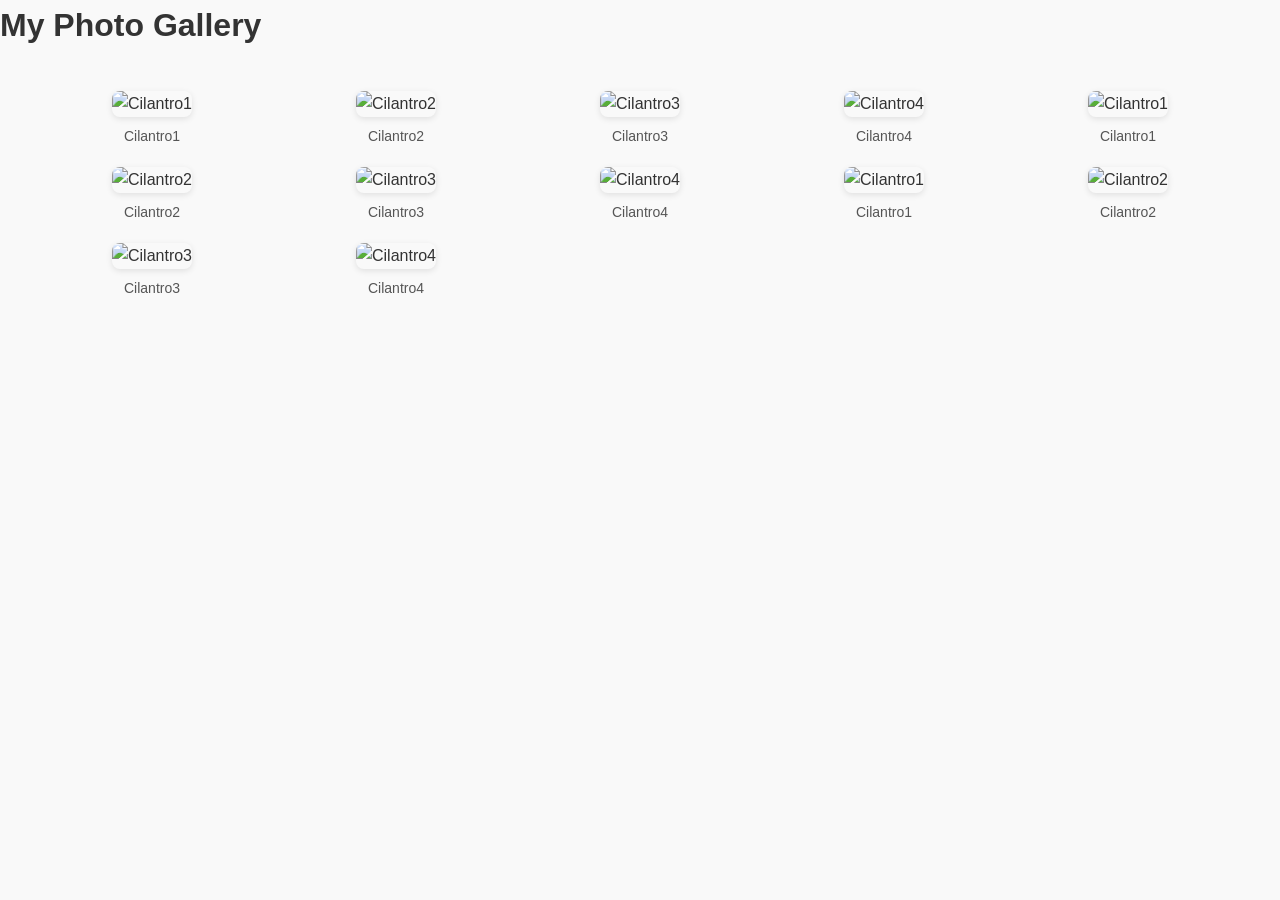
==== gallery.html @ a40fb6e5 "Add files via upload" ====
<!DOCTYPE html>
<html lang="en">
<head>
  <meta charset="UTF-8" />
  <meta name="viewport" content="width=device-width, initial-scale=1.0" />
  <title>Photo Gallery</title>
  <link rel="stylesheet" href="mini-style.css" />
</head>
<body>
  <header>
    <h1>My Photo Gallery</h1>
  </header>

  <section>
    <div class="gallery" id="gallery"></div>
  </section>

  <script>
    const images = [
      { file: "photo1.jpg", caption: "Cilantro1" },
      { file: "photo2.jpg", caption: "Cilantro2" },
      { file: "photo3.jpg", caption: "Cilantro3" },
      { file: "photo4.jpg", caption: "Cilantro4" },
      { file: "photo1.jpg", caption: "Cilantro1" },
      { file: "photo2.jpg", caption: "Cilantro2" },
      { file: "photo3.jpg", caption: "Cilantro3" },
      { file: "photo4.jpg", caption: "Cilantro4" },
      { file: "photo1.jpg", caption: "Cilantro1" },
      { file: "photo2.jpg", caption: "Cilantro2" },
      { file: "photo3.jpg", caption: "Cilantro3" },
      { file: "photo4.jpg", caption: "Cilantro4" },

    ];

    const gallery = document.getElementById("gallery");

    images.forEach(img => {
      const figure = document.createElement("figure");

      const image = document.createElement("img");
      image.src = `img/${img.file}`;
      image.alt = img.caption;

      const caption = document.createElement("figcaption");
      caption.textContent = img.caption;

      figure.appendChild(image);
      figure.appendChild(caption);
      gallery.appendChild(figure);
    });
  </script>
</body>
</html>
---- mini-style.css ----
/* Reset and base styles */
* {
  box-sizing: border-box;
  margin: 0;
  padding: 0;
}

body {
  font-family: Arial, sans-serif;
  background-color: #f9f9f9;
  color: #333;
  line-height: 1.6;
}

.wrapper {
  max-width: 1000px;
  margin: auto;
}

/* Banner image */
.header {
  background-image: url('img/banner.jpg');
  background-size: cover;
  background-position: center;
  height: 250px;
}

/* Top section */
.top {
  display: flex;
  flex-wrap: wrap;
  align-items: center;
  justify-content: space-between;
  padding: 40px 20px;
}

/* Text content */
.top_content {
  flex: 1 1 60%;
}

.title {
  font-size: 2.5em;
  margin-bottom: 10px;
}

.subtitle a {
  font-size: 1.2em;
  color: #0077cc;
  text-decoration: none;
}

.subtitle a:hover {
  text-decoration: underline;
}

/* Profile image */
.top_profile {
  flex: 1 1 30%;
  background-image: url('img/profile.jpg');
  background-size: cover;
  background-position: center;
  width: 200px;
  height: 200px;
  margin: 20px auto;
}

/* Social links */
.social {
  margin-top: 20px;
}

.social_item {
  margin-bottom: 10px;
}

.social_item i {
  margin-right: 8px;
}

.social_copy {
  color: #333;
  text-decoration: none;
}

.social_copy:hover {
  text-decoration: underline;
}

/* Gallery styles */
.gallery {
  display: grid;
  grid-template-columns: repeat(auto-fill, minmax(200px, 1fr));
  gap: 20px;
  padding: 40px;
}

figure {
  margin: 0;
  text-align: center;
}

figure img {
  width: 100%;
  height: auto;
  border-radius: 8px;
  box-shadow: 0 2px 6px rgba(0, 0, 0, 0.1);
}

figcaption {
  margin-top: 8px;
  font-size: 14px;
  color: #555;
}
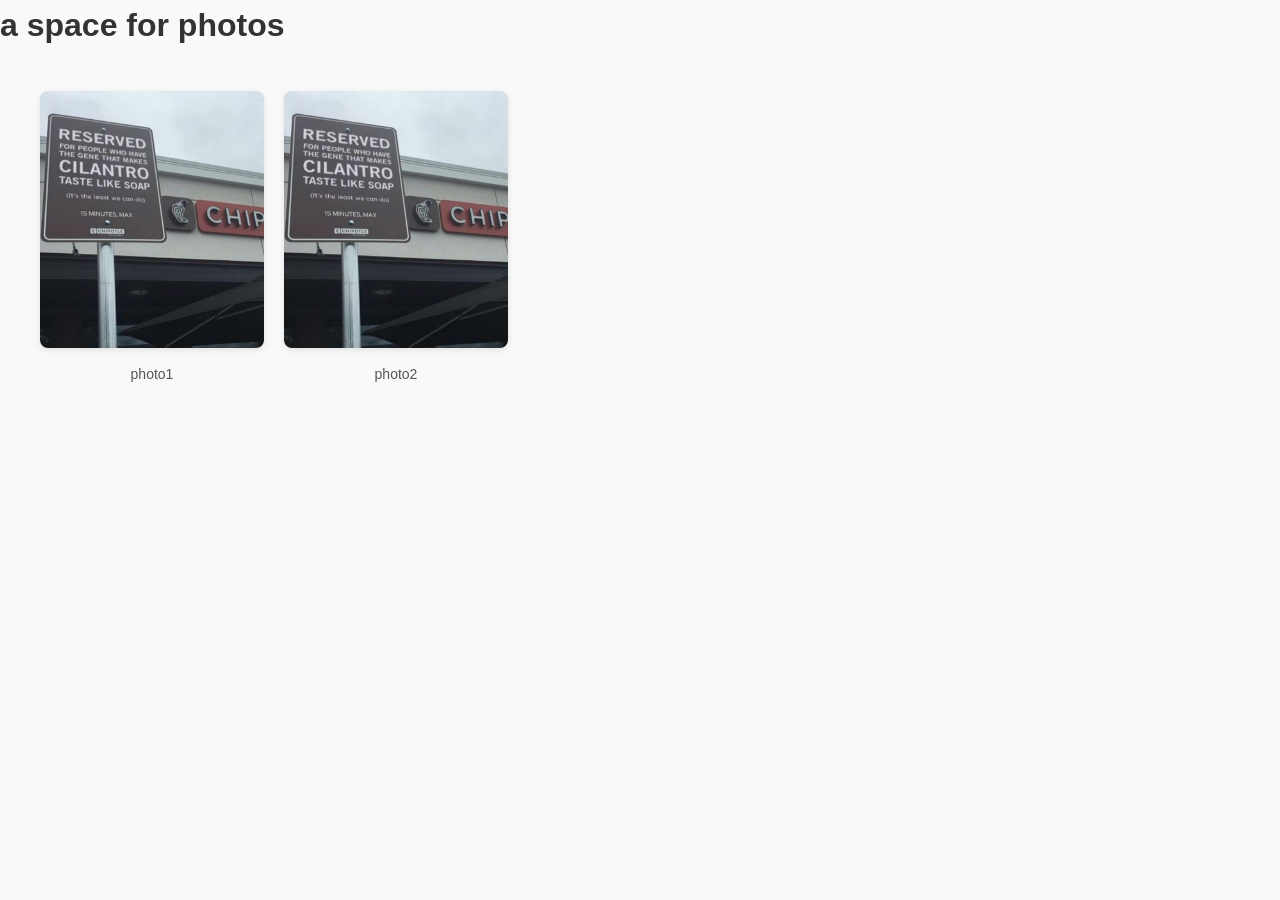
==== commit 89bf12b3: "Add files via upload" ====
--- a/gallery.html
+++ b/gallery.html
@@ -8,7 +8,7 @@
 </head>
 <body>
   <header>
-    <h1>My Photo Gallery</h1>
+    <h1>a space for photos</h1>
   </header>
 
   <section>
@@ -17,19 +17,8 @@
 
   <script>
     const images = [
-      { file: "photo1.jpg", caption: "Cilantro1" },
-      { file: "photo2.jpg", caption: "Cilantro2" },
-      { file: "photo3.jpg", caption: "Cilantro3" },
-      { file: "photo4.jpg", caption: "Cilantro4" },
-      { file: "photo1.jpg", caption: "Cilantro1" },
-      { file: "photo2.jpg", caption: "Cilantro2" },
-      { file: "photo3.jpg", caption: "Cilantro3" },
-      { file: "photo4.jpg", caption: "Cilantro4" },
-      { file: "photo1.jpg", caption: "Cilantro1" },
-      { file: "photo2.jpg", caption: "Cilantro2" },
-      { file: "photo3.jpg", caption: "Cilantro3" },
-      { file: "photo4.jpg", caption: "Cilantro4" },
-
+      { file: "photo1.jpg", caption: "photo1" },
+      { file: "photo2.jpg", caption: "photo2" },
     ];
 
     const gallery = document.getElementById("gallery");
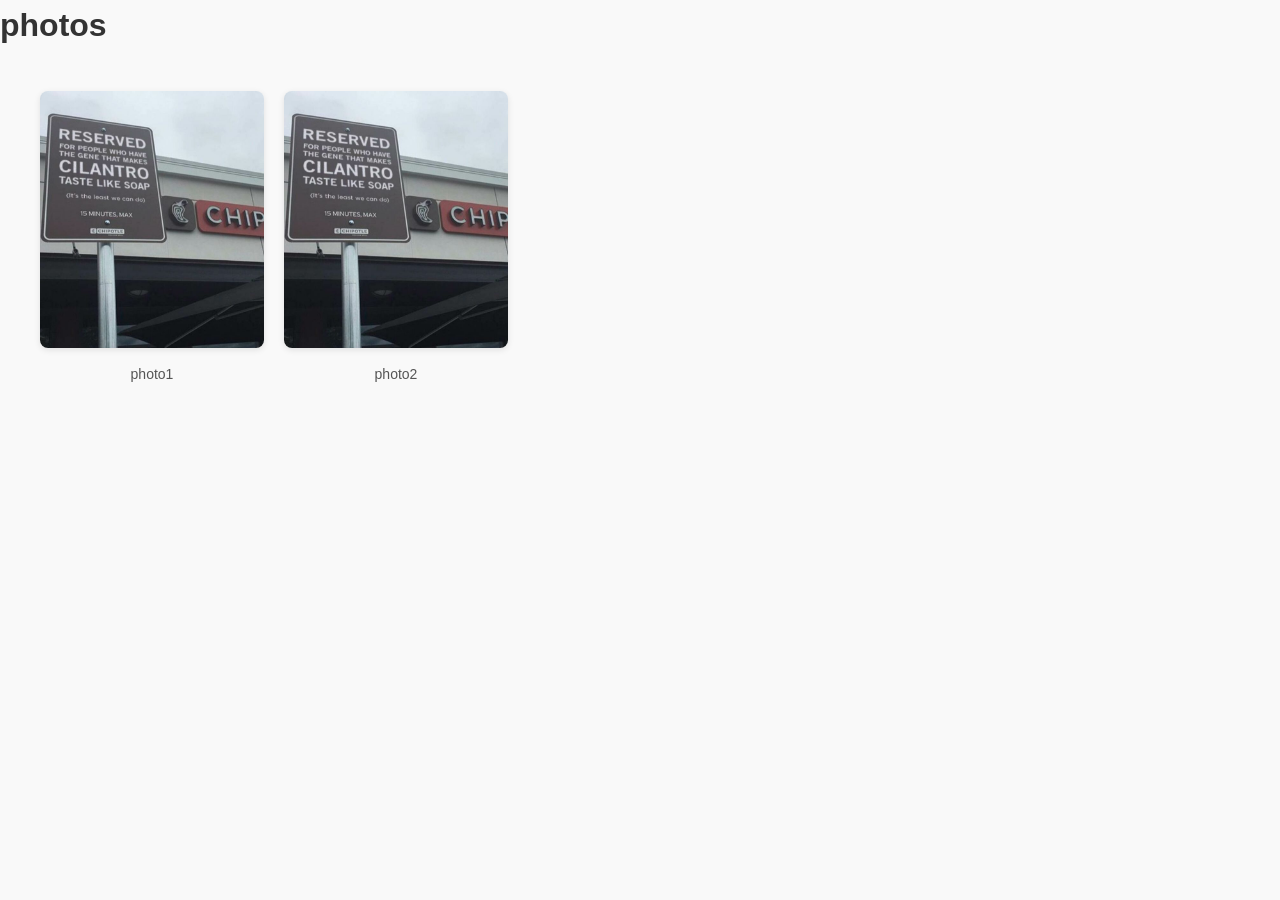
==== commit 7ff27e1f: "Update gallery.html" ====
--- a/gallery.html
+++ b/gallery.html
@@ -3,12 +3,12 @@
 <head>
   <meta charset="UTF-8" />
   <meta name="viewport" content="width=device-width, initial-scale=1.0" />
-  <title>Photo Gallery</title>
+  <title>Rohit-Photo</title>
   <link rel="stylesheet" href="mini-style.css" />
 </head>
 <body>
   <header>
-    <h1>a space for photos</h1>
+    <h1>photos</h1>
   </header>
 
   <section>
@@ -40,3 +40,5 @@
   </script>
 </body>
 </html>
+
+
